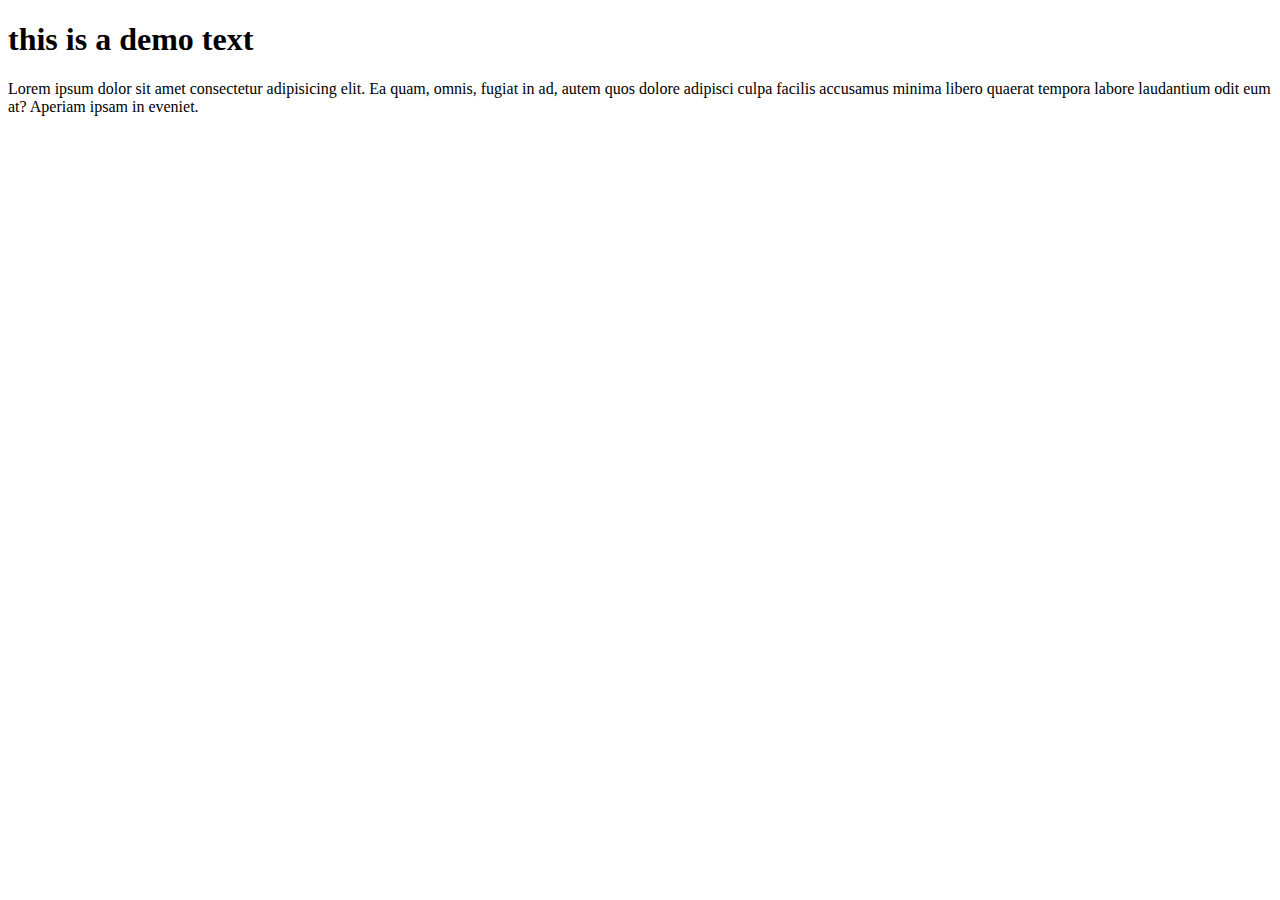
==== index.html @ ae45e279 "this is just for practice pupose nothing else" ====
<!DOCTYPE html>
<html lang="en">
<head>
    <meta charset="UTF-8">
    <meta name="viewport" content="width=device-width, initial-scale=1.0">
    <title>Document</title>
</head>
<body>
    <h1>this is a demo text</h1>
    <p>Lorem ipsum dolor sit amet consectetur adipisicing elit. Ea quam, omnis, fugiat in ad, autem quos dolore adipisci culpa facilis accusamus minima libero quaerat tempora labore laudantium odit eum at? Aperiam ipsam in eveniet.</p>
</body>
</html>
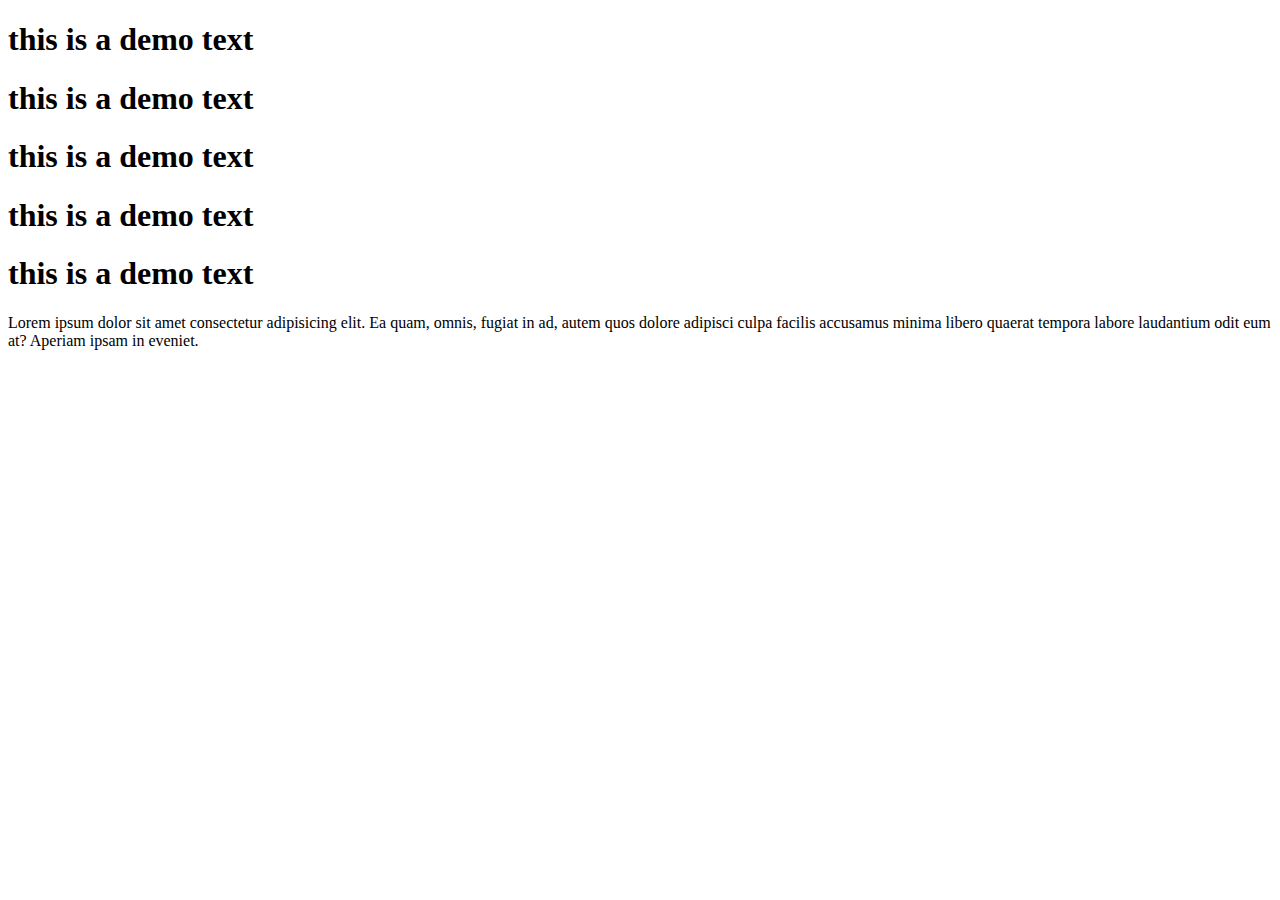
==== commit 3531a638: "Update index.html" ====
--- a/index.html
+++ b/index.html
@@ -4,9 +4,15 @@
     <meta charset="UTF-8">
     <meta name="viewport" content="width=device-width, initial-scale=1.0">
     <title>Document</title>
+    <link rel="stylesheet" href="style.css">
 </head>
 <body>
     <h1>this is a demo text</h1>
+    <h1>this is a demo text</h1>
+    <h1>this is a demo text</h1>
+    <h1>this is a demo text</h1>
+    <h1>this is a demo text</h1>
+    
     <p>Lorem ipsum dolor sit amet consectetur adipisicing elit. Ea quam, omnis, fugiat in ad, autem quos dolore adipisci culpa facilis accusamus minima libero quaerat tempora labore laudantium odit eum at? Aperiam ipsam in eveniet.</p>
 </body>
-</html>+</html>
--- a/style.css
+++ b/style.css
@@ -0,0 +1,7 @@
+.demo{
+    text-align:center;
+}
+
+.test{
+    text-color:red;
+}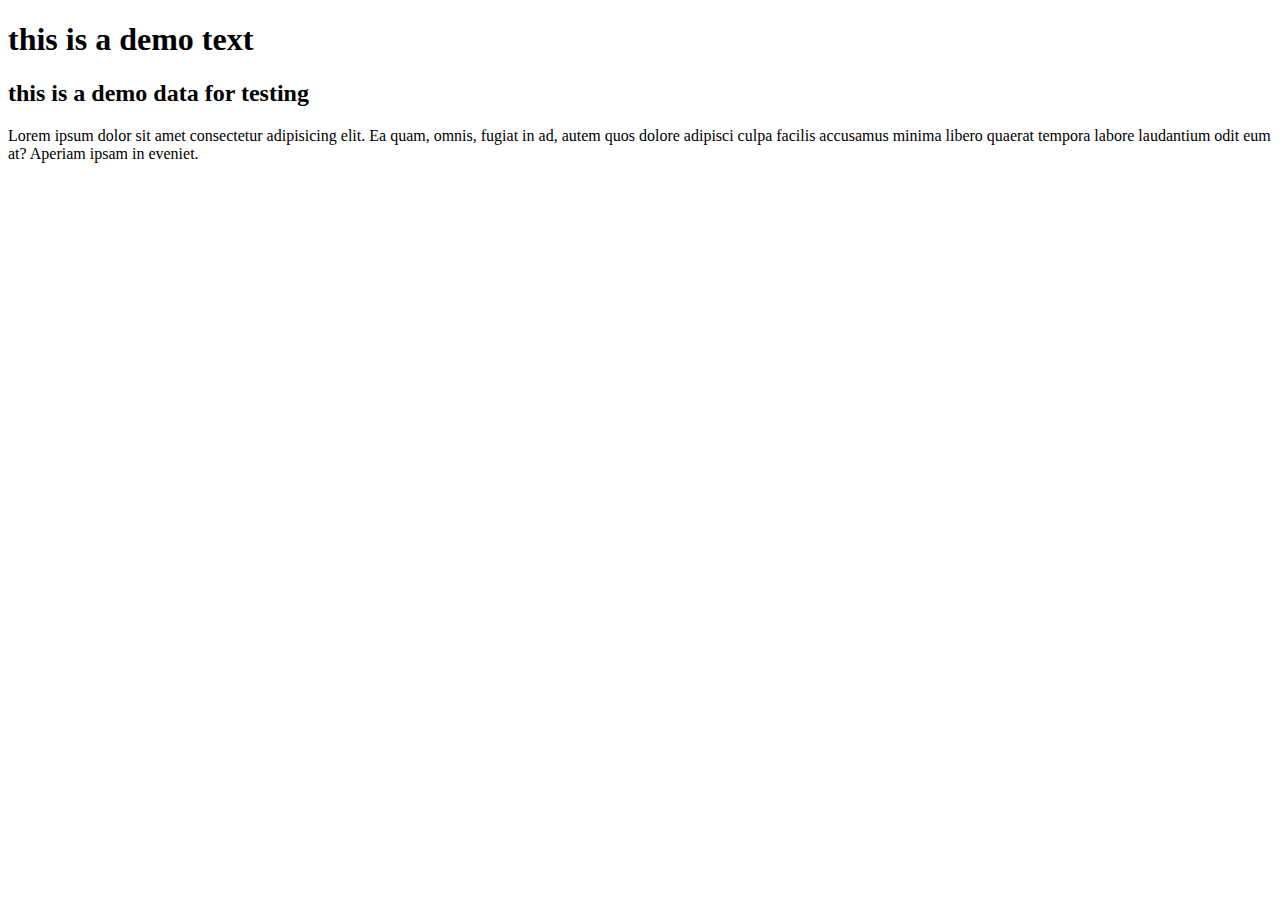
==== commit 3e0e259b: "demo" ====
--- a/index.html
+++ b/index.html
@@ -8,11 +8,7 @@
 </head>
 <body>
     <h1>this is a demo text</h1>
-    <h1>this is a demo text</h1>
-    <h1>this is a demo text</h1>
-    <h1>this is a demo text</h1>
-    <h1>this is a demo text</h1>
-    
+    <h2>this is a demo data for testing</h2>
     <p>Lorem ipsum dolor sit amet consectetur adipisicing elit. Ea quam, omnis, fugiat in ad, autem quos dolore adipisci culpa facilis accusamus minima libero quaerat tempora labore laudantium odit eum at? Aperiam ipsam in eveniet.</p>
 </body>
-</html>
+</html>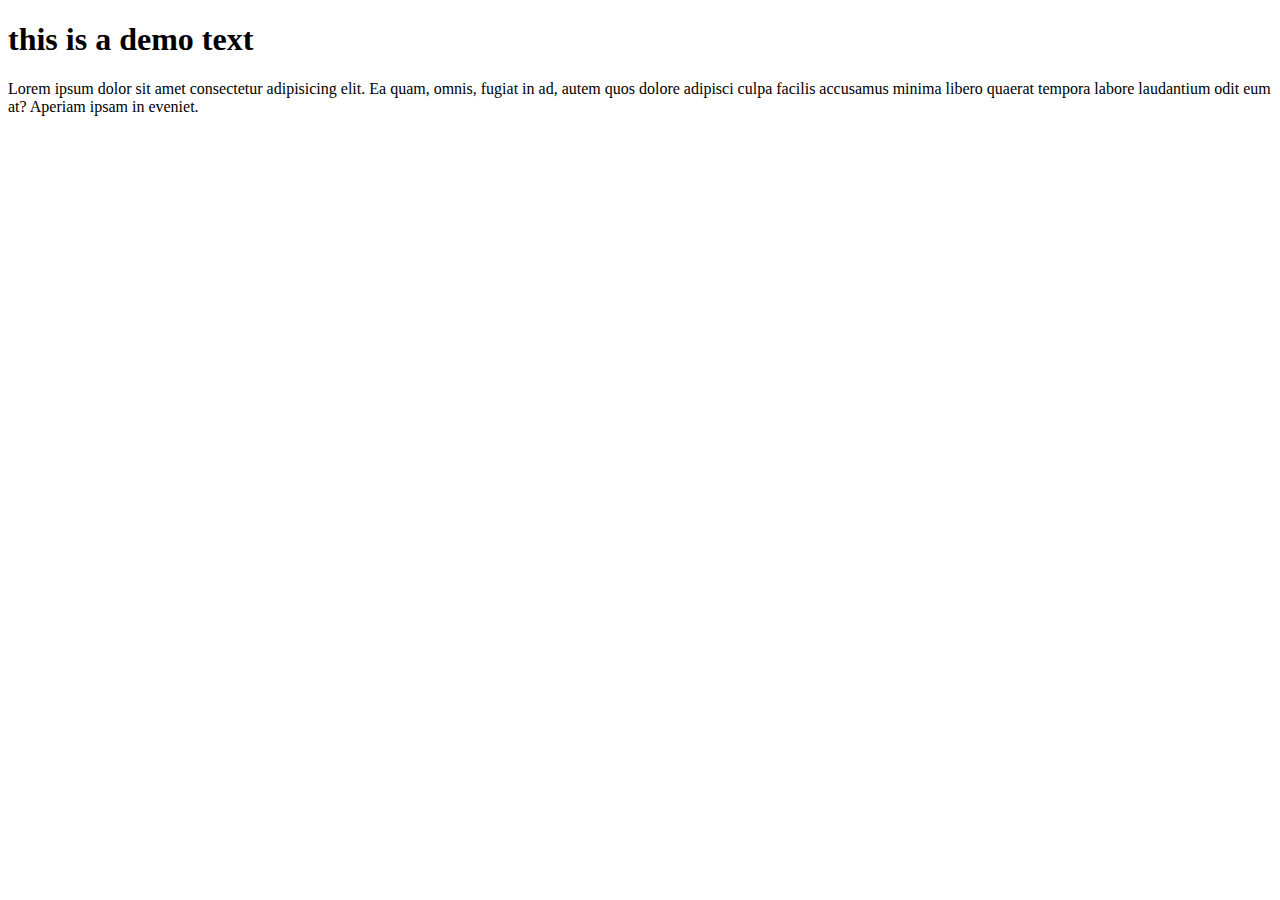
==== commit 087efb4a: "Merge branch 'main' of https://github.com/hiteshkumarm/demo" ====
--- a/index.html
+++ b/index.html
@@ -8,7 +8,6 @@
 </head>
 <body>
     <h1>this is a demo text</h1>
-    <h2>this is a demo data for testing</h2>
     <p>Lorem ipsum dolor sit amet consectetur adipisicing elit. Ea quam, omnis, fugiat in ad, autem quos dolore adipisci culpa facilis accusamus minima libero quaerat tempora labore laudantium odit eum at? Aperiam ipsam in eveniet.</p>
 </body>
-</html>+</html>
